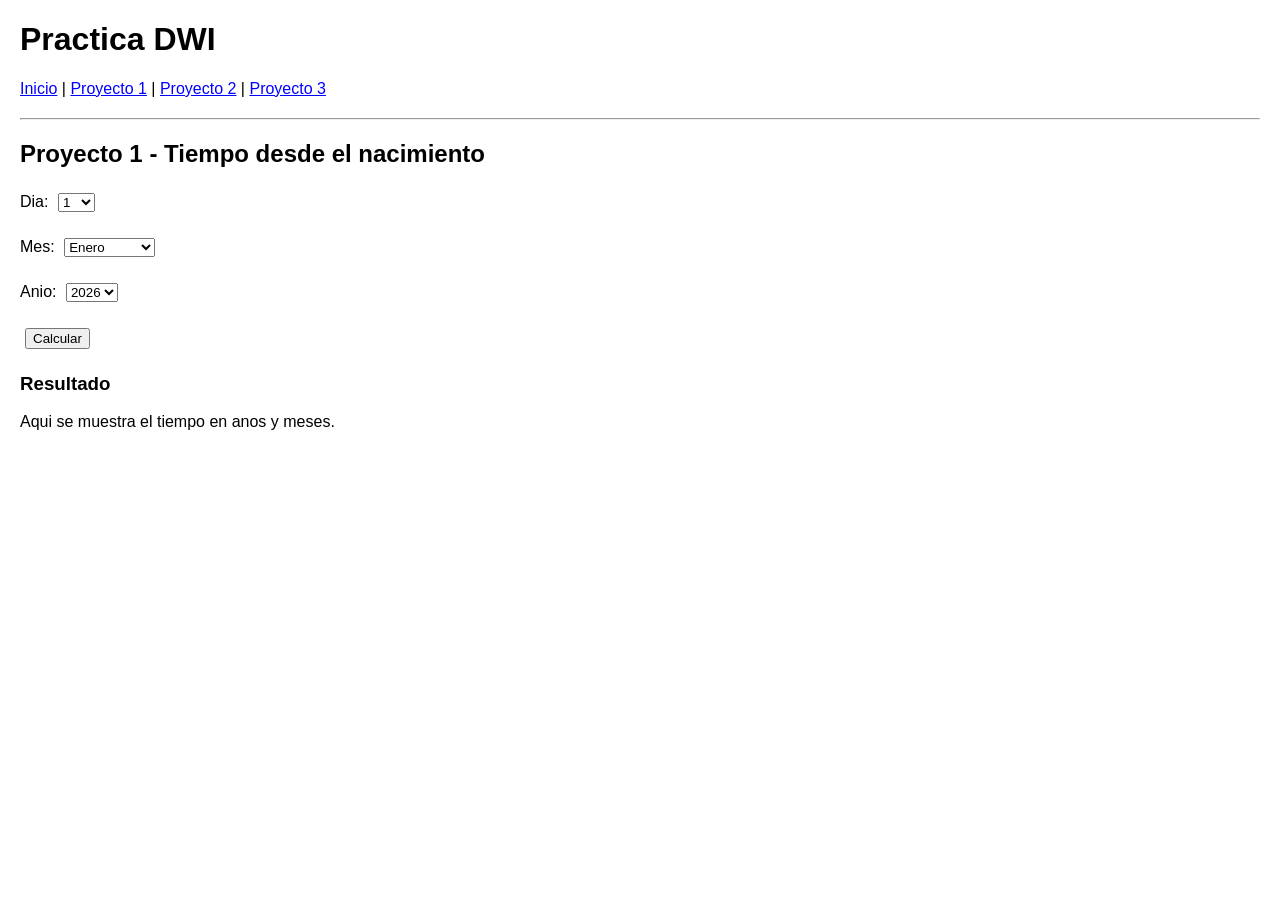
==== proyecto1.html @ 943e4d6e "Second Commit" ====
<!DOCTYPE html>
<html lang="es">
<head>
  <meta charset="UTF-8">
  <title>Proyecto 1</title>
  <link rel="stylesheet" href="css/styles.css">
</head>
<body>

  <h1>Practica DWI</h1>

  <p>
    <a href="index.html">Inicio</a> |
    <a href="proyecto1.html">Proyecto 1</a> |
    <a href="proyecto2.html">Proyecto 2</a> |
    <a href="proyecto3.html">Proyecto 3</a>
  </p>

  <hr>

  <h2>Proyecto 1 - Tiempo desde el nacimiento</h2>

  <form id="form-edad">
    <p>
      Dia:
      <select id="dia" name="dia"></select>
    </p>

    <p>
      Mes:
      <select id="mes" name="mes"></select>
    </p>

    <p>
      Anio:
      <select id="anio" name="anio"></select>
    </p>

    <p id="error-edad" class="error"></p>
    <p><input type="submit" value="Calcular"></p>
  </form>

  <h3>Resultado</h3>
  <p id="resultado-edad">Aqui se muestra el tiempo en anos y meses.</p>

  <script>
    var meses = ["Enero", "Febrero", "Marzo", "Abril", "Mayo", "Junio",
                 "Julio", "Agosto", "Septiembre", "Octubre", "Noviembre", "Diciembre"];

    var selectDia = document.getElementById("dia");
    var selectMes = document.getElementById("mes");
    var selectAnio = document.getElementById("anio");
    var form = document.getElementById("form-edad");
    var error = document.getElementById("error-edad");
    var resultado = document.getElementById("resultado-edad");

    for (var d = 1; d <= 31; d++) {
      var optDia = document.createElement("option");
      optDia.value = d;
      optDia.textContent = d;
      selectDia.appendChild(optDia);
    }

    for (var m = 0; m < 12; m++) {
      var optMes = document.createElement("option");
      optMes.value = m + 1;
      optMes.textContent = meses[m];
      selectMes.appendChild(optMes);
    }

    var anioActual = new Date().getFullYear();
    for (var a = anioActual; a >= anioActual - 100; a--) {
      var optAnio = document.createElement("option");
      optAnio.value = a;
      optAnio.textContent = a;
      selectAnio.appendChild(optAnio);
    }

    function diasDelMes(mes, anio) {
      if (mes === 2) {
        var bisiesto = (anio % 4 === 0 && anio % 100 !== 0) || (anio % 400 === 0);
        return bisiesto ? 29 : 28;
      }
      if (mes === 4 || mes === 6 || mes === 9 || mes === 11) return 30;
      return 31;
    }

    form.addEventListener("submit", function (e) {
      e.preventDefault();
      error.textContent = "";

      var dia = parseInt(selectDia.value);
      var mes = parseInt(selectMes.value);
      var anio = parseInt(selectAnio.value);
      var maxDias = diasDelMes(mes, anio);

      if (dia < 1 || dia > maxDias) {
        error.textContent = "La fecha no es valida.";
        return;
      }

      var nacimiento = new Date(anio, mes - 1, dia);
      var hoy = new Date();

      if (nacimiento > hoy) {
        error.textContent = "La fecha no puede ser futura.";
        return;
      }

      var anos = hoy.getFullYear() - nacimiento.getFullYear();
      var mesesTrans = hoy.getMonth() - nacimiento.getMonth();

      if (hoy.getDate() < nacimiento.getDate()) {
        mesesTrans--;
      }
      if (mesesTrans < 0) {
        anos--;
        mesesTrans += 12;
      }

      resultado.textContent = "Han pasado " + anos + " anos y " + mesesTrans + " meses.";
    });
  </script>
</body>
</html>
---- css/styles.css ----
body {
  font-family: Arial, sans-serif;
  margin: 20px;
}

a {
  color: blue;
}

hr {
  margin: 20px 0;
}

input, select, button {
  margin: 5px;
}

.completada {
  text-decoration: line-through;
  color: gray;
}

.error {
  color: red;
}

button:disabled {
  opacity: 0.5;
}
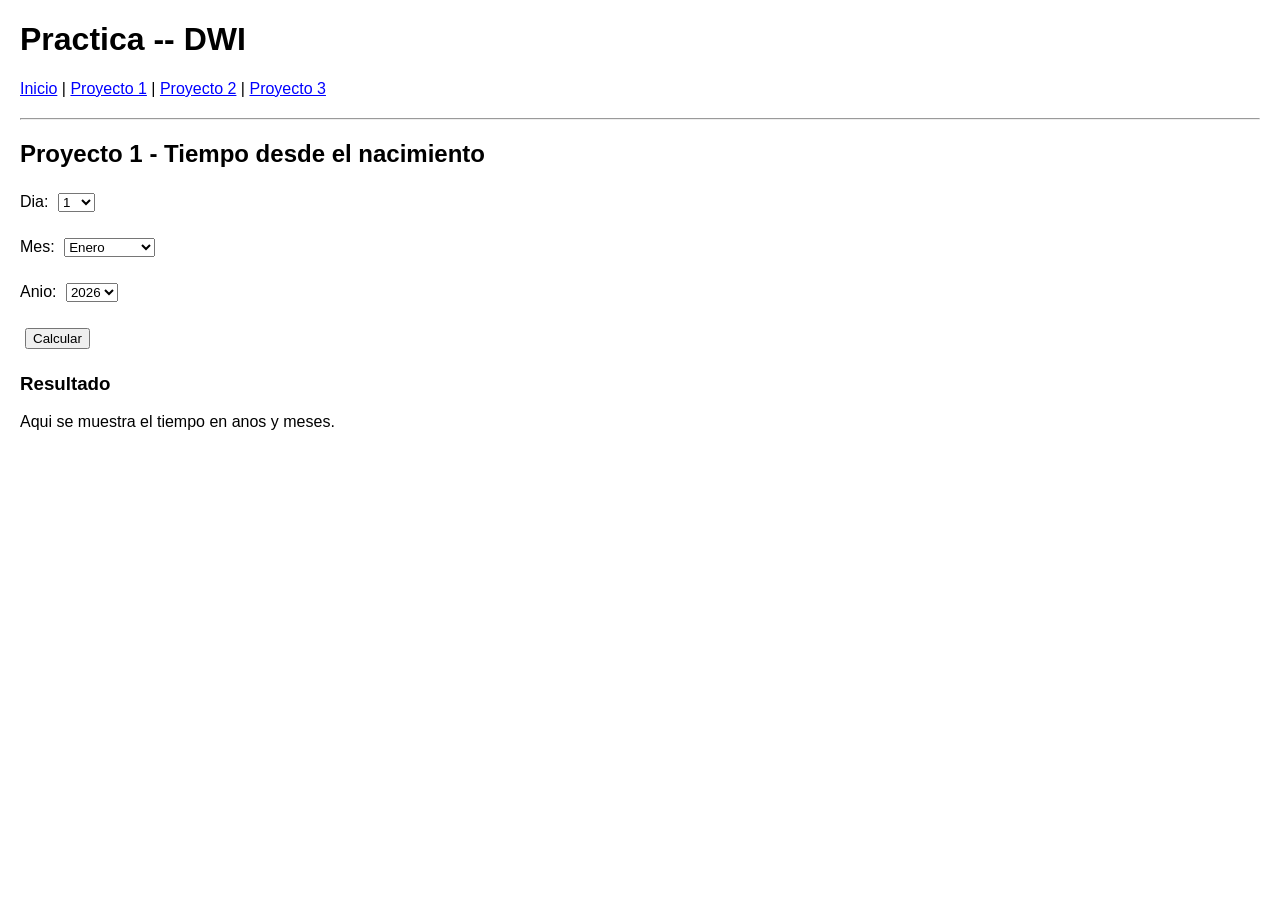
==== commit baa99b79: "Tercer Commit" ====
--- a/proyecto1.html
+++ b/proyecto1.html
@@ -7,7 +7,7 @@
 </head>
 <body>
 
-  <h1>Practica DWI</h1>
+  <h1>Practica -- DWI</h1>
 
   <p>
     <a href="index.html">Inicio</a> |
